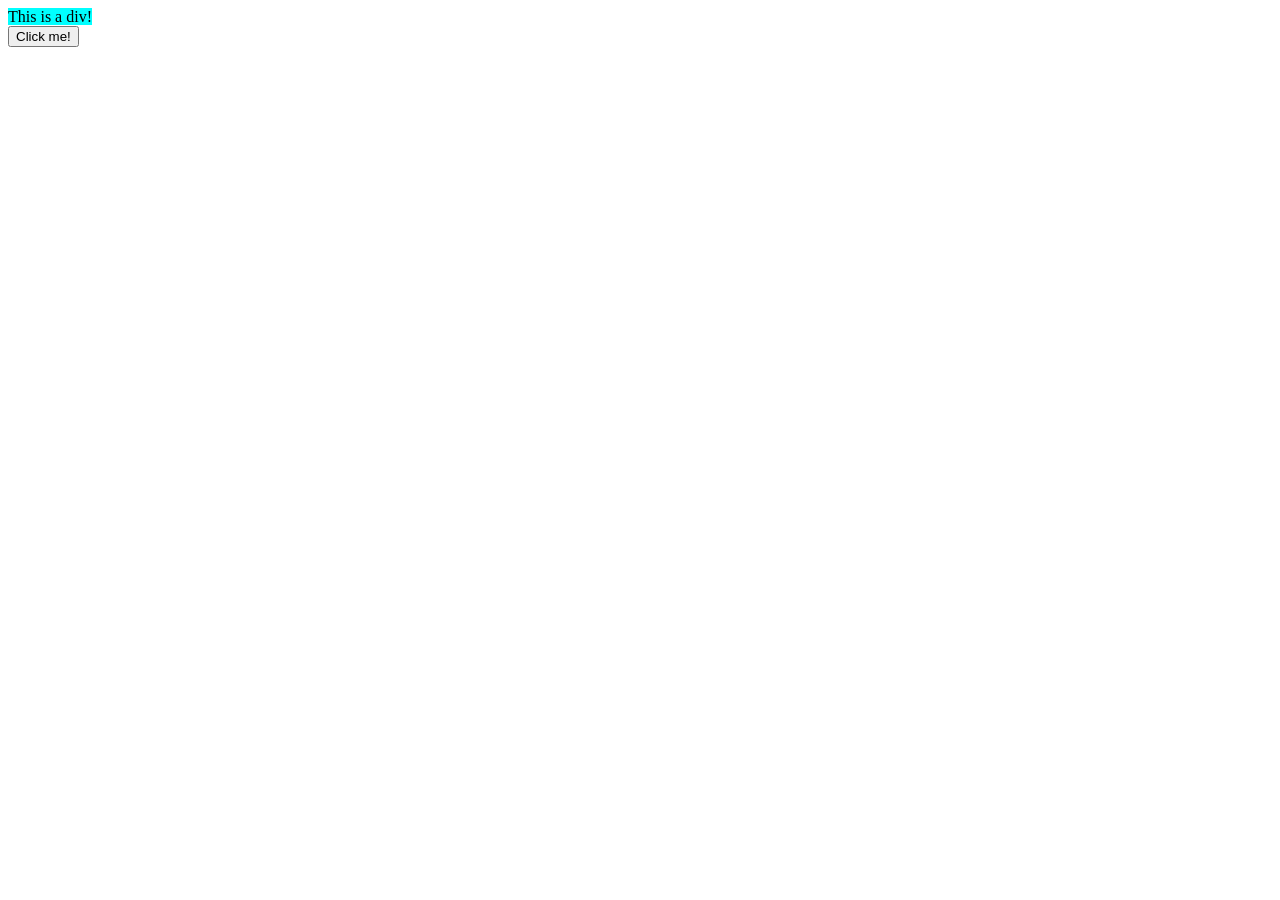
==== css/css level2.html @ c9ac58c0 "add" ====
<!DOCTYPE html>
<html lang="en">
<head>
    <meta charset="UTF-8">
    <meta name="viewport" content="width=device-width, initial-scale=1.0">
    <title>CSS LEVEL-2</title>
    <link rel="stylesheet" href="/css/style.css">
</head>
<body>

    <!--CSS BOX MODEL
    Height, width, border-->

    <!-- <h1>Heading</h1>
    <p>Lorem ipsum dolor sit amet consectetur adipisicing elit. Sint neque veniam illum. Molestias, facere obcaecati magnam expedita temporibus repudiandae tenetur ipsa blanditiis at nulla ratione officiis soluta ad ex tempora!</p>
    <button>Click Me!</button>
    <br>
    <br>
    <div>
        This is a div
    </div> -->

    <!--Border radius-->
    <!-- <div>
        div 1
    </div>
    <br>
    
    <div>
        div 2
    </div>
    <br>

    <div>
        div 3
    </div> -->

    <!--Padding-->
    <!-- <div id="box1">
        div 1
    </div>
    <br>
    
    <div id="box2">
        div 2
    </div>
    <br>

    <div id="box3">
        div 3
    </div> -->
    
    <!--Margin-->
    <!-- <div>
        div1
    </div>
    <br>

    <div>
        div2
    </div>
    <br>

    <div>
        div3
    </div> -->

    <!--Practice Ques1-->
    <!-- <div>

    </div> -->

    <!--Practice Ques2: HW Ques - Traffic Signal-->
    <!-- <div>
    <h2>TRAFFIC LIGHT</h2>
    </div>

    <div id="rectangle">
        <div id="circle1">
        </div>
        <br>

        <div id="circle2">
        </div>
        <br>

        <div id="circle3">
        </div>
        <br>
    </div>

    <div id="smallrec">
    </div> -->


    <!--Practice Ques3-->
    <!-- <div id="navbar">
        <a id="logo" href="amazon.in">amazon.in</a> 
        <a href="account.in">Account</a>
        <a href="mycart.in">My Cart</a> 
        <a href="contactus.in">Contact Us</a>
        <input type="text" placeholder="Search Amazon.in">
        <button>Search</button>
    </div> -->

    <!--Display Property-->
    <div>
        This is a div!
    </div>
    <br>
    <button>Click me!</button>



</body>
</html>
---- css/style.css ----
/*CSS LEVEL-1*/

/*Color and background property,color system*/
/* h1{
    color:#ff0000;
}

p{
    color:#ff00ff;
}

button{
    color:blue;
    background-color:#00ffff ;
}

body{
    background-color:#ffff00 ;
} */

/*Universal Selector*/
/*
*{
    color:yellow;
    background-color: red;
}
*/

/*Id Selector*/
/* #id01{
    color:red;
}
#id02{
    color:blue;
}
#id03{
    background-color:aqua
} */

/*Class Selector*/
/* .Class{
    color:blue;
} */

/*Practice ques1*/
/* #box{
    background-color:aqua
} */

/*Practice ques2*/
/* .heading{
    color:red; 
} */
/* h1,h2,h3{
    color:red;
} */

/*Practice ques3*/
/* button{
    background-color: green;
} */

/*Text related properties - text align and text decoration*/
/* h1{
    text-align:center;
    text-decoration:underline;
}
p{
    text-align:end;
    text-decoration:line-through;    
}
a{
    text-decoration:none; 
}
h2{
    text-decoration: red underline;
}
h3{
    text-decoration: blue wavy underline;
}

 */

/*Text realted properties - font weight and font family*/
/* #heading1{
    font-weight:normal;
}
#heading2{
    font-weight:lighter;
    font-family:Verdana, Geneva, Tahoma, sans-serif
}
p{
    font-family:cursive;
} */

/*Font-size*/
/* #para1{
    font-size: 30px;
}
#para2{
    font-size: 16px;
}
#para3{
    font-size: 10px;
} */

/*Text realted properties- line height and text transform*/
/* p{
    line-height:30px;
    text-transform:uppercase;
} */

/*Practice ques4*/
/* h1{
    text-transform:capitalize;
    text-align:center;
} */

/*Practice ques5*/
/* *{
    font-family: 'Times New Roman', Times, serif;
} */

/*Practice ques6*/
/* #outer{
    font-size:25px;
}

#inner{
    font-size:10px;
} */



/*CSS LEVEL-2*/

/* div{
    height:100px;
    background-color:lightblue;
    width:100px;
    border-width:5px;
    border-style:solid;
    border-color:darkblue;
    text-align:right;
}

h1{
    height:250px;
    width:250px;
    background-color:red;
    border:15px dashed black;
    text-align:center;
} */

/*border-radius*/
/* div{
    height:150px;
    width:150px;
    background-color:aqua;
    text-align: center;
    text-transform:capitalize;
    border:8px solid darkblue;
    border-radius:20px;
} */

/*border-radius for circle*/
/* div{
    height:150px;
    width:150px;
    background-color:aqua;
    text-align: center;
    text-transform:capitalize;
    border:8px solid darkblue;
    border-radius:50%;
} */

/*Padding*/
/* #box1{
    height:150px;
    width:150px;
    background-color:aqua;
    text-align: left;
    text-transform:capitalize;
    border:8px solid darkblue;
    padding-left:20px;
    padding-right:20px;
    padding-top: 20px;
    padding-bottom: 20px;
} 
#box2{
    height:150px;
    width:150px;
    background-color:aqua;
    text-align: left;
    text-transform:capitalize;
    border:8px solid darkblue;
    padding:20px 10px 20px 10px;
} 
#box3{
    height:150px;
    width:150px;
    background-color:aqua;
    text-align: left;
    text-transform:capitalize;
    border:8px solid darkblue;
    padding:10px 20px 30px 40px;
}  */

/*Margin*/
/* div{
    height:100px;
    background-color:lightblue;
    width:100px;
    border-width:5px;
    border-style:solid;
    border-color:darkblue;
    text-align:left;
    padding: 1px 2px 3px 4px;
    margin-top:50px;
} */

/*Practice Ques1*/
/* div{
    height:100px;
    width:100px;
    background-color:green;
    border-radius: 50%;
} */

/*PPractice Ques2: HW Ques - Traffic Signal*/
/* h2{
    height:30px;
    width:200px;
    background-color:aliceblue;
    margin-left:70px;
}
#rectangle{
    height:300px;
    width:100px;
    background-color:black;
    padding-left:15px;
    padding-top:20px;
    border-radius:20px;
    border: 5px solid grey;
    margin-left:100px;  
}

#circle1{
    height:80px;
    width:80px;
    background-color:red;
    border-radius:50%;
}

#circle2{
    height:80px;
    width:80px;
    background-color:rgb(244, 244, 28);
    border-radius:50%;
}

#circle3{
    height:80px;
    width:80px;
    background-color: rgb(63, 228, 63);
    border-radius:50%;
}

#smallrec{
    height:130px;
    width:40px;
    background-color:black;
    margin-left:135px;
    border: 5px solid grey;
} */

/*Practice Ques3*:Navigation bar of amazon*/
/* *{
    padding:0;
    margin:0;
    color:white;
}

#navbar{
    height:60px;
    background-color:#0f1111;
}

#logo{
    color:#f08804;
    font-size:25px;
}
    
button{
    background-color:#f08804;
}

a{
    margin-right:200px;
    text-decoration:none;
} */

/*Display Property*/
div{
    background-color:aqua;
    display:inline;
}

button{
    display:block;
}
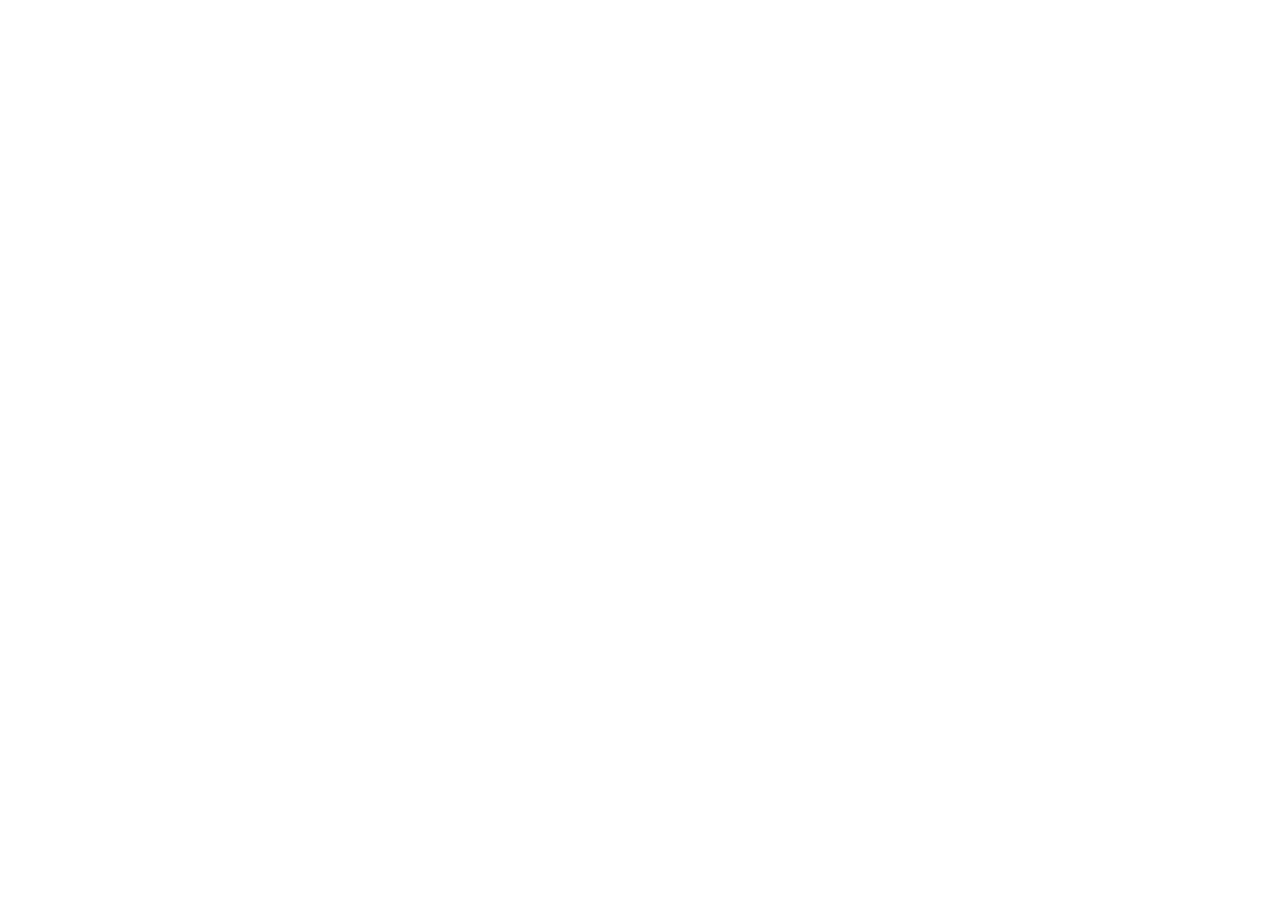
==== commit 01809622: "add" ====
--- a/css/css level2.html
+++ b/css/css level2.html
@@ -104,13 +104,54 @@
     </div> -->
 
     <!--Display Property-->
-    <div>
+    <!-- <div>
         This is a div!
     </div>
     <br>
-    <button>Click me!</button>
+    <button>Click me!</button> -->
 
+    <!-- <h1>Display Playground</h1>
+    <div style="background-color:red">box1</div>
+    <div id="box2" style="background-color: green;">box2</div>
+    <div style="background-color:blue">box3</div> -->
 
+    <!--Visibility Property-->
+    <!-- <div id="box1">box1</div>
+    <div id="box2">box2</div>
+    <div id="box3">box3</div> -->
+
+    <!--Alpha Channel-->
+    <!-- <h1 id="heading1">Heading1 with less opacity</h1>
+    <h1 id="heading2">Heading1 with full opacity</h1>
+    <h2>Heading2</h2>
+    <div id="box1">box1 with full opacity</div>
+    <div id="box2">box2 with less opacity</div> -->
+
+    <!--Practice Ques4-->
+    <!-- <body>
+        <header>
+            <div id="div">
+                <a id="amazon" href="amazon.in">amazon.in</a>
+                <a href="account.in">Account</a>
+                <a href="mycart.in">My Cart</a>
+                <a href="contactus.in">Contact Us</a>
+                <input type="text" placeholder="search amazon.in">
+                <button>search</button>
+            </div>
+        </header>
+
+        <div id="content">
+            <div class="box" id="box1">buy yourfavourite soap!</div>
+            <div class="box" id="box2">buy your favorite gadgets!</div>
+            <div class="box" id="box3">rent your favourite movie</div>
+        </div>
+    
+        <footer>
+            Made with &#10084; By Amazon
+            <br>
+            &copy; 1996-2025, Amazon.com, Inc. or its affiliates
+        </footer>
+    </body> -->
 
 </body>
 </html>
--- a/css/style.css
+++ b/css/style.css
@@ -301,11 +301,187 @@
 } */
 
 /*Display Property*/
-div{
+/* div{
     background-color:aqua;
     display:inline;
 }
 
 button{
     display:block;
-}
+} */
+
+/* div{
+    height:100px;
+    width:100px;
+    margin:25px;
+    padding:25px;
+    display:inline-block;
+}
+
+#box2{
+    display:none;
+} */
+
+/*Visibility Property*/
+/* div{
+    height:50px;
+    width:50px;
+    background-color:red;
+    margin:10px;
+    padding:10px;
+    display:inline-block;
+}
+
+#box2{
+    visibility:hidden;
+} */
+
+/*Alpha Channel*/
+/* #heading1{
+    color:rgba(255,0,0,0.5);
+}
+#heading2{
+    color:rgba(255,0,0,1);
+}
+h2{
+    color:rgba(0,255,0,0.7);
+}
+div{
+    height:100px;
+    width:100px;
+    background-color: blue;
+    margin:20px;
+    padding:20px;
+    display:inline-block;
+}
+#box2{
+    background-color:rgba(0,0,255,0.5);
+} */
+
+/*Practice Ques4*/
+/*a{
+    text-decoration:none;
+    margin-right:200px;
+}
+*{
+    padding:0;
+    margin:0;
+    color:white;
+}
+#div{
+    background-color:#0f1111;
+    height:60px;
+}
+#amazon{
+    color:#f08804;
+    font-size:25px;
+}
+button{
+    background-color:#f08804;
+}
+#box1{
+    height:100px;
+    width:100px;
+    color:black;
+    border:5px solid black;
+    background-color:rgba(0,255,0,0.5);
+}
+#box2{
+    height:100px;
+    width:100px;
+    color:black;
+    border:5px solid black;
+    background-color:rgba(0,0,255,0.5);
+}
+#box3{
+    height:100px;
+    width:100px;
+    color:black;
+    border:5px solid black;
+    background-color:rgba(255,0,0,0.5);
+}
+footer{
+    background-color: #0f1111;
+    text-align:center;
+}
+.box{
+    display:inline-block;
+}
+#content{
+    height:641px;
+} */
+
+
+
+/*CSS LEVEL-3*/
+
+/*Percentage(%) Unit in CSS*/
+/* #outerbox{
+    height:100px;
+    width:100px;
+    background-color:saddlebrown;
+}
+
+#innerbox{
+    height:50px;
+    width:30%;
+    margin:20%;
+    background-color:slateblue;
+} */
+
+/*em unit in CSS*/
+/* #outerbox{
+    height:100px;
+    width:100px;
+    color:white;
+    background-color:saddlebrown;
+    font-size:20px;
+}
+
+#innerbox{
+    height:50px;
+    color:black;
+    margin-left:20%;
+    background-color:blanchedalmond;
+    font-size:0.5em;
+    width:5em;
+} */
+
+/*Rem unit in CSS*/
+/* #outerbox{
+    height:100px;
+    width:100px;
+    color:white;
+    background-color:saddlebrown;
+    font-size:20px;
+}
+
+#innerbox{
+    height:50px;
+    color:black;
+    margin-left:20%;
+    background-color:blanchedalmond;
+    font-size:0.5em;
+    width:5rem;
+} */
+
+/*Other units in CSS*/
+#outerbox{
+    height:100px;
+    width:100px;
+    color:white;
+    background-color:saddlebrown;
+    font-size:20px;
+}
+
+#innerbox{
+    
+    color:black;
+    margin-left:20%;
+    background-color:chocolate;
+    font-size:0.5em;
+    width:10vw;
+    height:30vh;
+}
+
+/*Position CSS Property*/
